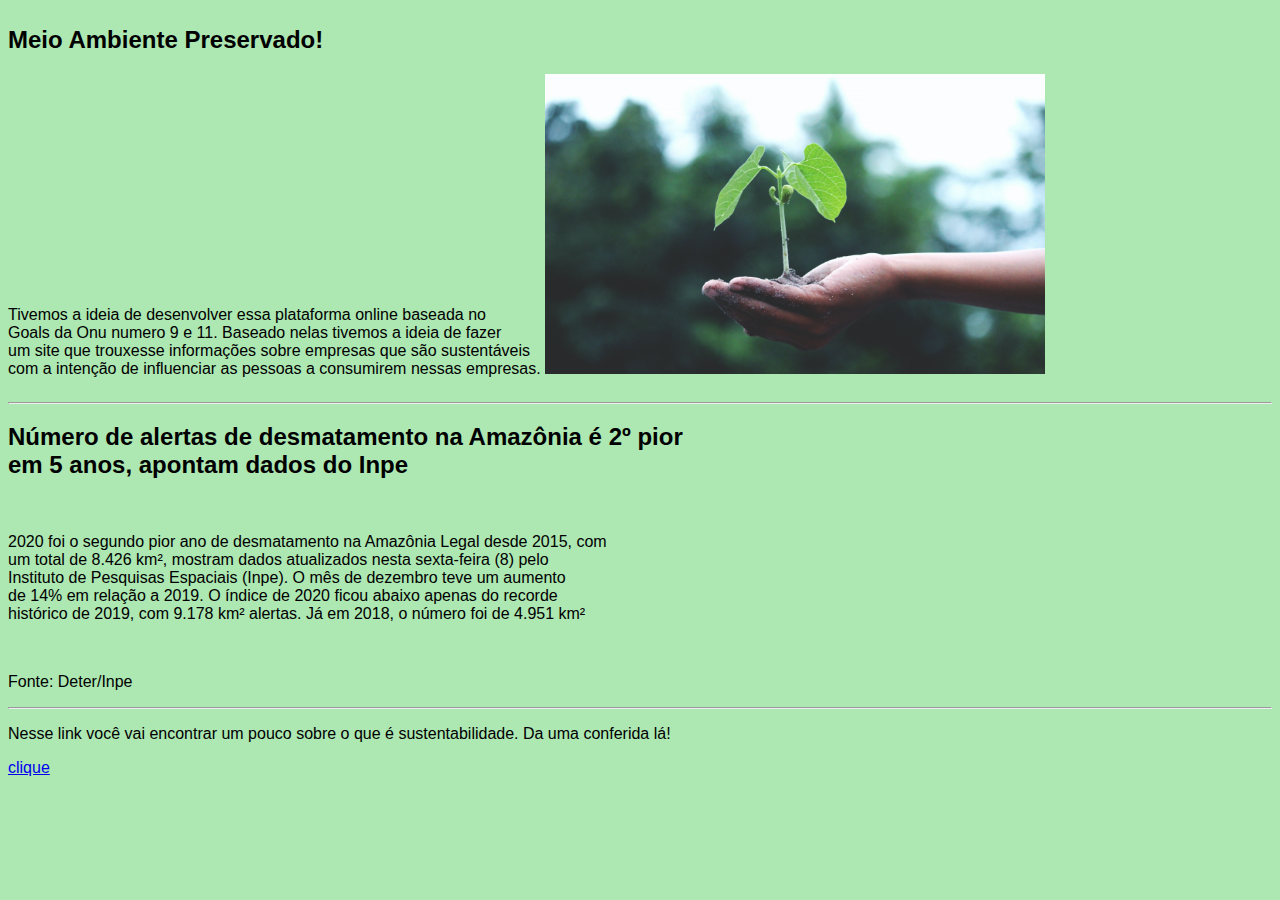
==== index.html @ ec340772 "renaming primeira pagina to index" ====
<!DOCTYPE html>
<html lang="en">
<head>
    <meta charset="UTF-8">
    <meta http-equiv="X-UA-Compatible" content="IE=edge">
    <meta name="viewport" content="width=device-width, initial-scale=1.0">
    <title>Pagina inicial</title>
    <link rel="stylesheet" href="./main.css">
</head>
<body class="font"> 
    <div>
        <h2 class="mega">Meio Ambiente Preservado!</h2>  
        
        <p class="textin">Tivemos a ideia de desenvolver essa plataforma online baseada no <br> Goals da Onu numero 9 e 11. Baseado nelas tivemos a ideia de fazer <br> um site que trouxesse informações sobre empresas que são sustentáveis <br> com a intenção de influenciar as pessoas a consumirem nessas empresas.</p>
        <img class="foto" src="platinha.jpg" alt="" width="500px" height="300px">
        <hr>
    </div>
    <div>
    <h2>Número de alertas de desmatamento na Amazônia é 2º pior <br> em 5 anos, apontam dados do Inpe</h2>
    <br>
        <p>2020 foi o segundo pior ano de desmatamento na Amazônia Legal desde 2015, com <br> um total de 8.426 km², mostram dados atualizados nesta sexta-feira (8) pelo <br> Instituto de Pesquisas Espaciais (Inpe). O mês de dezembro teve um aumento <br> de 14% em relação a 2019.

            O índice de 2020 ficou abaixo apenas do recorde <br> histórico de 2019, com 9.178 km² alertas. Já em 2018, o número foi de 4.951 km²</p>
            <br>
            <p>Fonte: Deter/Inpe</p>
             <hr>
             <p>Nesse link você vai encontrar um pouco sobre o que é sustentabilidade. Da uma conferida lá!</p>
            <a href="https://www.youtube.com/watch?v=tBr6GvbeJvo">clique </a>
            
    </div>


</body>
</html>
---- main.css ----
.header1 {
    background-color: #0da000; 
    height: 70;
}
.menu-principal {
   font-family: sans-serif;
}

#titulo {
    font-family: sans-serif;
    margin-left: 20%;
    color: #009908;

}
.grupo {
    font-family: sans-serif;
    margin-left: 20%;
    color: #009908;
}
#descrição{
    font-family: sans-serif;
    margin-left: 20%;
    color: #009908;
}
.campo{
    font-family: sans-serif;
    margin-left: 20%;
    color:#009908;
}
fieldset {
    border: 0;
} 
.bobo{
    margin-left: 20%;
    color: #009908;
    font-family: sans-serif;
}
.botão{
    margin-left: 20%;
}
body{
    background-color: #ade7b2;
    margin-top: 2%;
    
}
input, select, button, textarea {
    border-radius: 5px;
}
.campo input[type="text"], .campo input [type="email"], .campo select, .campo textarea{
    padding: 0.2em;
    border: 1px solid #147008;
    box-shadow: 2px 2px 2px  #117904;
    display: block;
}
button{
    font-size: 1, 2em;
    background-color: rgb(0, 211, 18);
    border: 0;
    margin-bottom: 1em;
    color: #ffff;
    padding: 0,2em, a,6em;
    box-shadow: 2px 2px 2px #0add26;
    text-shadow:1px, 1px 1px #0add26  ;
}
button :hover {
    background: rgb(7, 212, 17);
    box-shadow: inset 2px 2px 2px #0fac55;
    text-shadow: nane;

}
.img{
    background-image: url(/fundo.jpg.jpg);
}
.textin, .foto{
    display: inline-block;
}
.font{
    font-family: sans-serif;
}
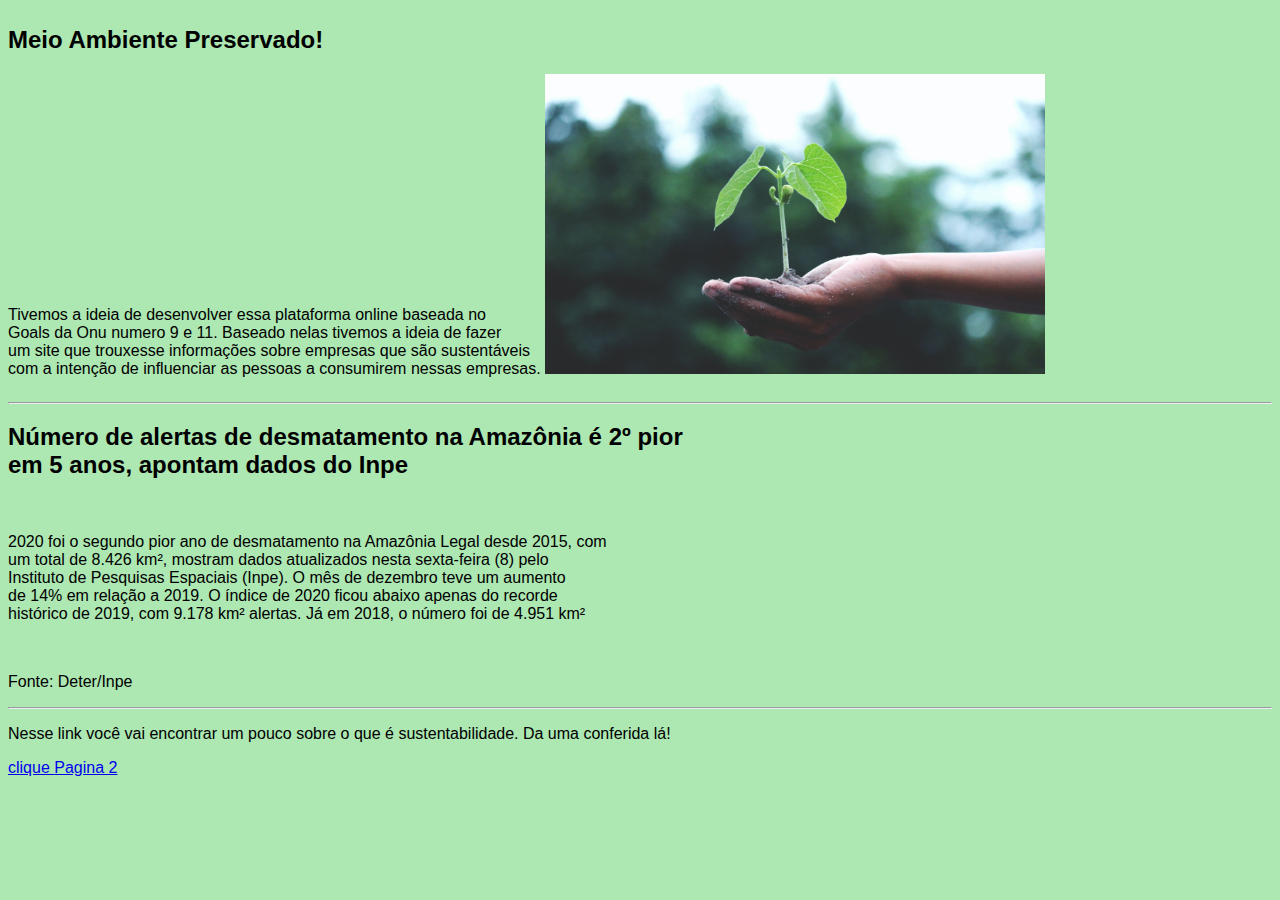
==== commit f292e7a1: "add route buttons" ====
--- a/index.html
+++ b/index.html
@@ -26,6 +26,7 @@
              <hr>
              <p>Nesse link você vai encontrar um pouco sobre o que é sustentabilidade. Da uma conferida lá!</p>
             <a href="https://www.youtube.com/watch?v=tBr6GvbeJvo">clique </a>
+            <a href="/segundaPagina.html">Pagina 2 </a>
             
     </div>
 
